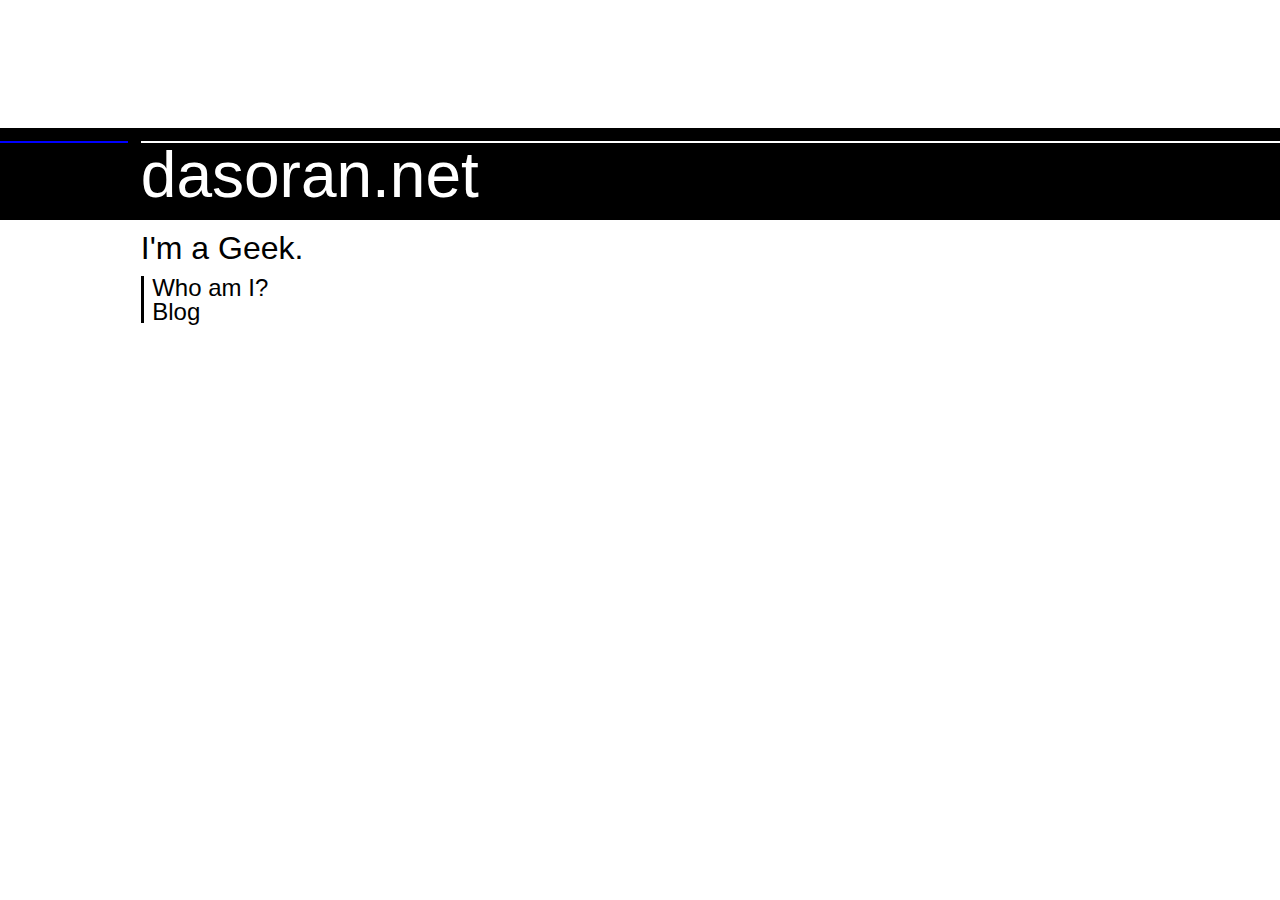
==== index.html @ 16ccaf99 "デザインひと通りできた。" ====
<!doctype html>
<html>
<head>
<meta charset="utf-8" />
<title>dasoran.net</title>
<link rel="stylesheet" type="text/css" href="reset.css" />
<link rel="stylesheet" type="text/css" href="main.css" />
</head>
<body>

<header>
<div id="line1"></div>
<div id="line2"></div>
<h1><a href="index.html">dasoran.net</a></h1>
</header>

<article>
<h2>I'm a Geek.</h2>
<nav>
<div id="line3"></div>
<ul>
<li><a href="#">Who am I?</a></li>
<li><a href="#">Blog</a></li>
</ul>
</nav>
</article>

<footer>

</footer>

</body>
</html>
---- main.css ----
header {
  margin-top: 10%;
  background-color: #000;
  padding-bottom: 1%;
}

header > div#line1 {
  width: 10%;
  height: 2px;
  background-color: #00f;
  margin-top: 1%;
  float: left;
}

header > div#line2 {
  width: 89%;
  height: 2px;
  background-color: #fff;
  margin-top: 1%;
  float:right;
}

header > h1 {
  clear: both;
}

header > h1 > a {
  margin-left: 11%;
  color: #fff;
  font-size: 4em;
  font-family: 'Raleway', sans-serif;
  text-decoration: none;
}

article {
  margin-left: 11%;
  margin-top: 1%;
}

article > h2 {
  margin-bottom: 1%;
  font-family: 'Raleway', sans-serif;
  font-size: 2em;
}

article > nav {
  font-family: 'Raleway', sans-serif;
  font-size: 1.5em;
}

article > nav > div {
  width: 1px;
  height: 45px;
  padding: 1px;
  background-color: #000;
  float: left;
}

article > nav > ul {
  margin-left: 1%;
}

article > nav > ul > li > a {
  color: #000;
  text-decoration: none;
}
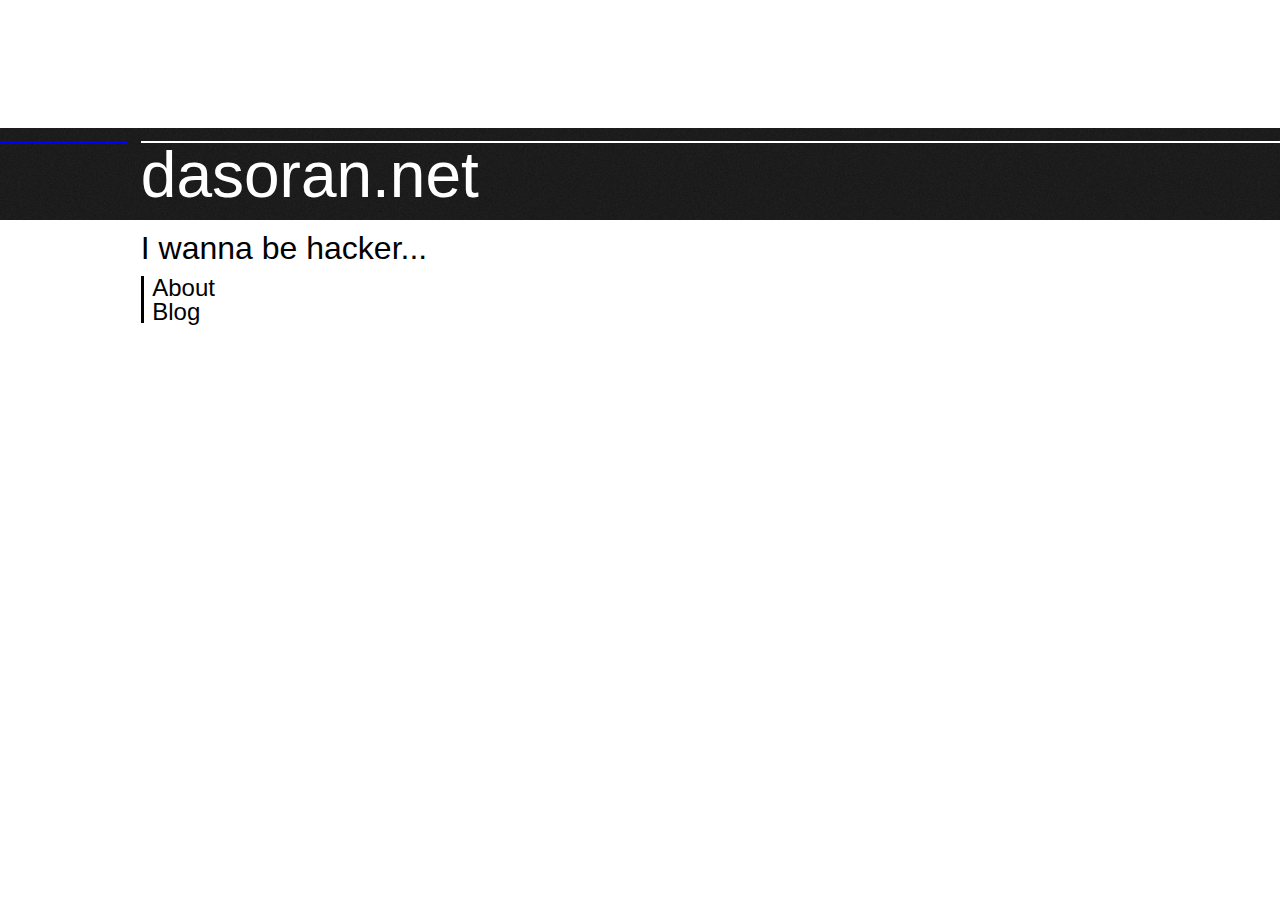
==== commit 08fcab15: "このセリフはないと総叩きにあったので修正。 しょぼーん" ====
--- a/index.html
+++ b/index.html
@@ -15,11 +15,11 @@
 </header>
 
 <article>
-<h2>I'm a Geek.</h2>
+<h2>I wanna be hacker...</h2>
 <nav>
 <div id="line3"></div>
 <ul>
-<li><a href="#">Who am I?</a></li>
+<li><a href="#">About</a></li>
 <li><a href="#">Blog</a></li>
 </ul>
 </nav>
--- a/main.css
+++ b/main.css
@@ -1,7 +1,8 @@
 
 header {
   margin-top: 10%;
-  background-color: #000;
+  background-image: url('bg_rex.png');
+  background-repeat: repeat;
   padding-bottom: 1%;
 }
 
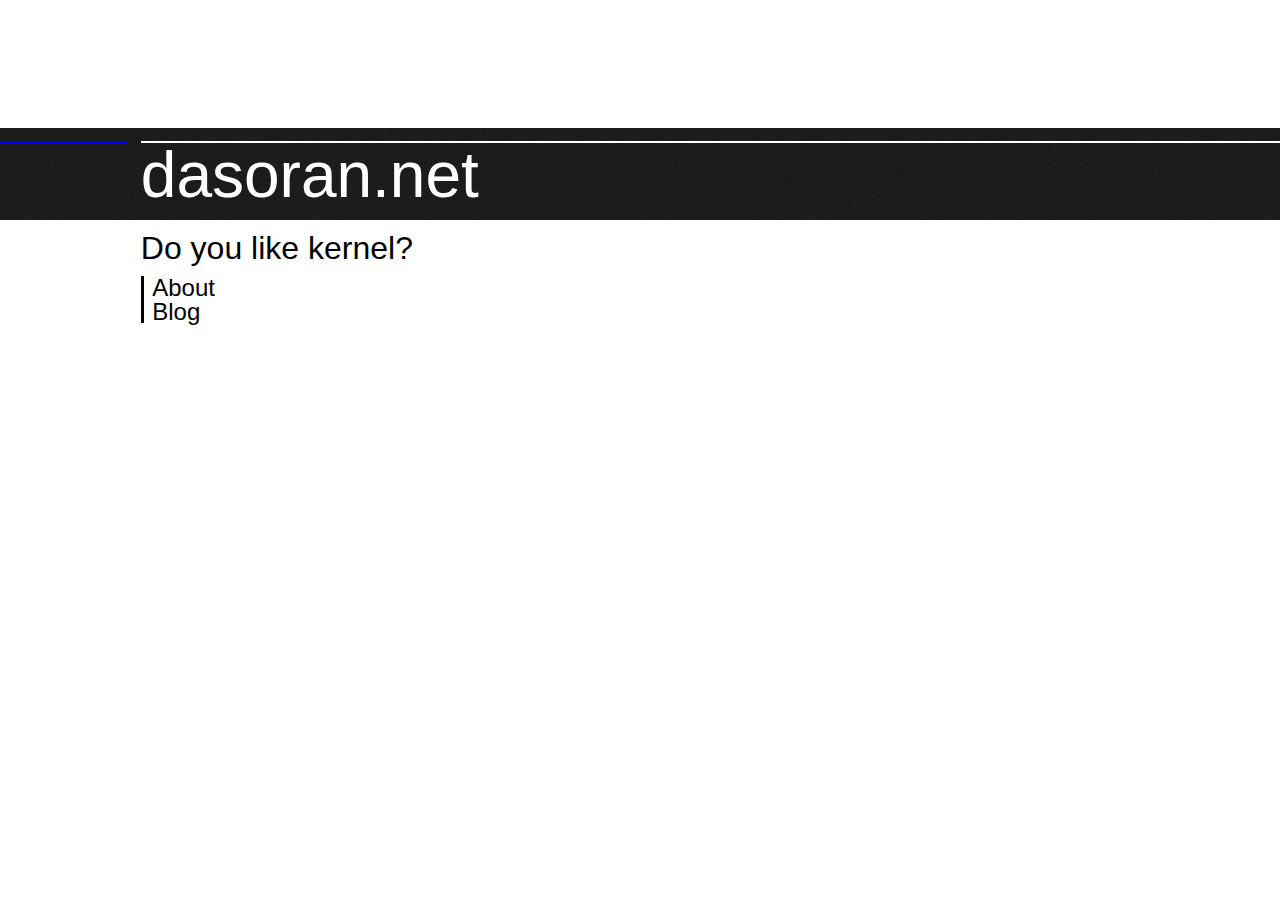
==== commit 254bf6b2: "トップページのコメントかえてみた。あとにひけない・・・ｗ blog としてとりあえず何も考えず wordpress おいてみた。あとでデザインつくる" ====
--- a/index.html
+++ b/index.html
@@ -15,12 +15,12 @@
 </header>
 
 <article>
-<h2>I wanna be hacker...</h2>
+<h2>Do you like kernel?</h2>
 <nav>
 <div id="line3"></div>
 <ul>
 <li><a href="#">About</a></li>
-<li><a href="#">Blog</a></li>
+<li><a href="blog/">Blog</a></li>
 </ul>
 </nav>
 </article>
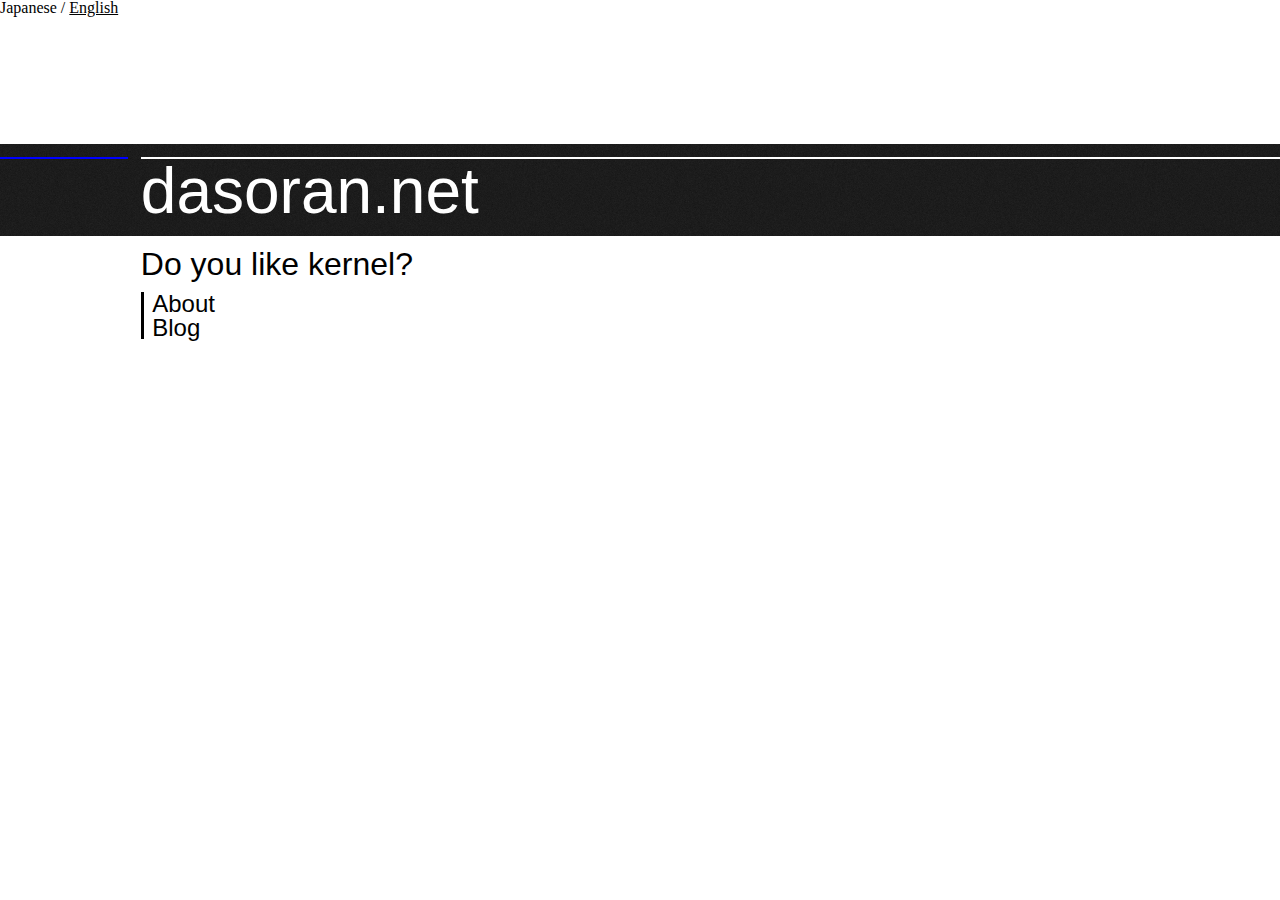
==== commit 995d6cdc: "blog を多言語対応にしたので、indexからのリンクでも対応するようにした" ====
--- a/index.html
+++ b/index.html
@@ -4,23 +4,28 @@
 <meta charset="utf-8" />
 <title>dasoran.net</title>
 <link rel="stylesheet" type="text/css" href="reset.css" />
-<link rel="stylesheet" type="text/css" href="main.css" />
+<link rel="stylesheet" type="text/css" href="index.css" />
 </head>
 <body>
 
 <header>
+Japanese / <a href="index_e.html">English</a>
+</header>
+
+<div id="title">
 <div id="line1"></div>
 <div id="line2"></div>
 <h1><a href="index.html">dasoran.net</a></h1>
-</header>
+</div>
 
 <article>
 <h2>Do you like kernel?</h2>
 <nav>
 <div id="line3"></div>
 <ul>
-<li><a href="#">About</a></li>
-<li><a href="blog/">Blog</a></li>
+<li><a href="about.html">About</a></li>
+<li><a href="blog/?lang=ja">Blog</a></li>
+<!--<li><a href="write.html">Write</a></li>-->
 </ul>
 </nav>
 </article>
--- a/index.css
+++ b/index.css
@@ -0,0 +1,73 @@
+a {
+  color: #000;
+}
+
+div#title {
+  margin-top: 10%;
+  background-image: url('bg_rex.png');
+  background-repeat: repeat;
+  padding-bottom: 1%;
+}
+
+div#title > div#line1 {
+  width: 10%;
+  height: 2px;
+  background-color: #00f;
+  margin-top: 1%;
+  float: left;
+}
+
+div#title > div#line2 {
+  width: 89%;
+  height: 2px;
+  background-color: #fff;
+  margin-top: 1%;
+  float:right;
+}
+
+div#title > h1 {
+  clear: both;
+}
+
+div#title > h1 > a {
+  margin-left: 11%;
+  color: #fff;
+  font-size: 4em;
+  font-family: 'Raleway', sans-serif;
+  text-decoration: none;
+}
+
+article {
+  margin-left: 11%;
+  margin-top: 1%;
+}
+
+article > h2 {
+  margin-bottom: 1%;
+  font-family: 'Raleway', sans-serif;
+  font-size: 2em;
+}
+
+article > nav {
+  font-family: 'Raleway', sans-serif;
+  font-size: 1.5em;
+}
+
+article > nav > div {
+  width: 1px;
+  height: 45px;
+  padding: 1px;
+  background-color: #000;
+  float: left;
+}
+
+article > nav > ul {
+  margin-left: 1%;
+}
+
+article > nav > ul > li > a {
+  color: #000;
+  text-decoration: none;
+}
+
+
